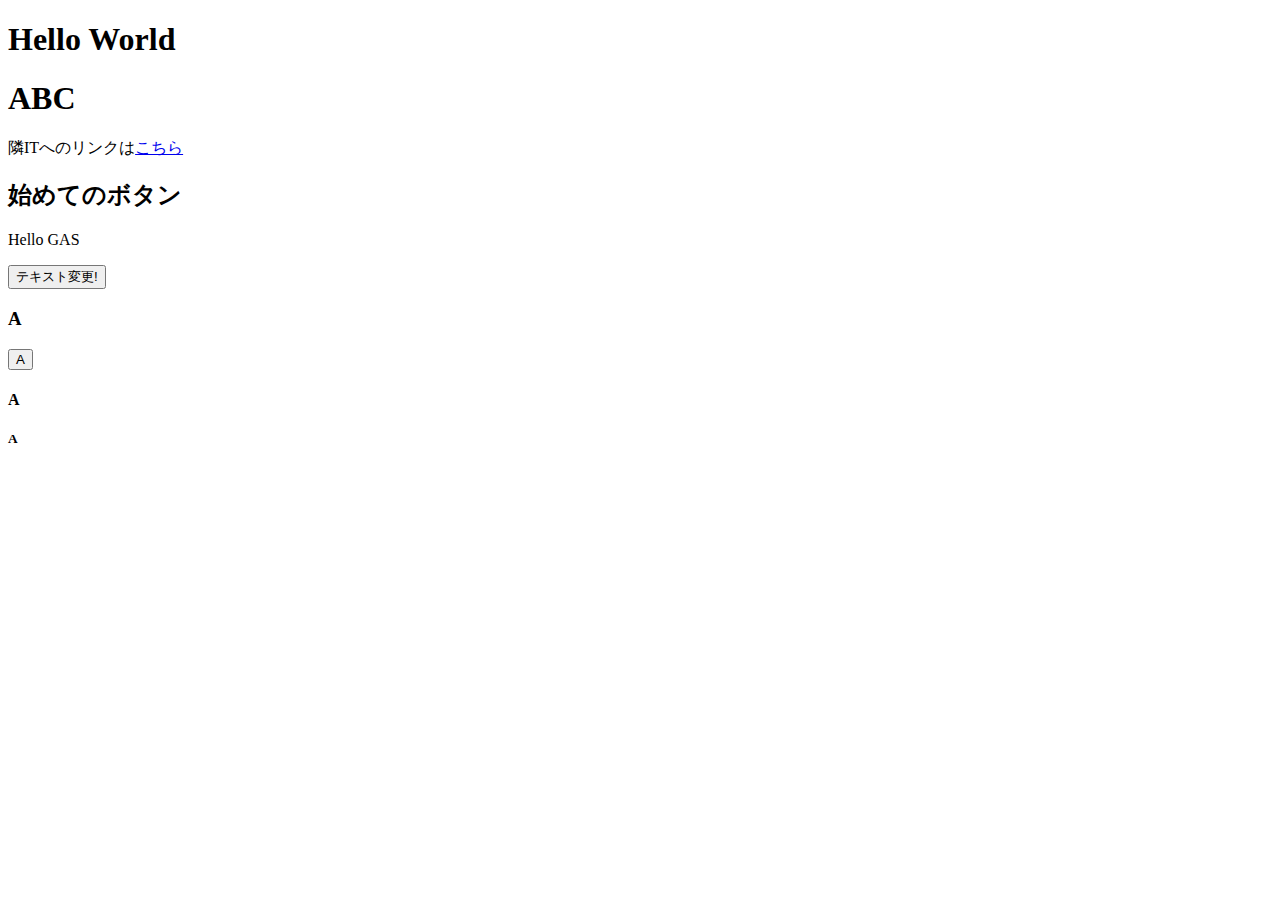
==== NewWebApps.html @ 5ef84800 "Rename NewWebApps to NewWebApps.html" ====
<!-- 下記の記載で HTML5 だと明示する -->
<!DOCTYPE html>
<html>
<head>
<title>2019-01-10</title>
<!-- meta は　head の中 -->
<!-- ここから -->
<meta charset="utf-8">
<meta name="description" content="説明文">
<!-- ここまで -->
<base target="_top">
<!-- Bootstrap CSS -->
<link rel="stylesheet" href="https://stackpath.bootstrapcdn.com/bootstrap/4.2.1/css/bootstrap.min.css" integrity="sha384-GJzZqFGwb1QTTN6wy59ffF1BuGJpLSa9DkKMp0DgiMDm4iYMj70gZWKYbI706tWS" crossorigin="anonymous">
</head>
<body>
<!--div ⇒　範囲をグループ化するためのタグ-->
<div class = "jumbotron">
<h1>Hello World</h1>
<h1>ABC</h1>
</div>
<div class = "container">
<!-- pタグは段落を表す -->
<p>隣ITへのリンクは<a href="https://tonari-it.com">こちら</a></p>
</div>
<h2>始めてのボタン</h2>
<p id = "hello">Hello GAS</p>
<button onclick="changeMessage()">テキスト変更!</button>
<h3>A</h3>
<button>A</button>
<h4>A</h4>
<h5>A</h5>

<!-- スクリプトタグは最後の方に -->
<!-- JS　記載場所 -->
<!-- ここから -->
<script>
function changeMessage() {
document.getElementById('hello').textContent = 'Hello JavaScript!';
}
</script>
<!-- Bootstrap JS -->
<script src="https://code.jquery.com/jquery-3.3.1.slim.min.js" integrity="sha384-q8i/X+965DzO0rT7abK41JStQIAqVgRVzpbzo5smXKp4YfRvH+8abtTE1Pi6jizo" crossorigin="anonymous"></script>
<script src="https://cdnjs.cloudflare.com/ajax/libs/popper.js/1.14.6/umd/popper.min.js" integrity="sha384-wHAiFfRlMFy6i5SRaxvfOCifBUQy1xHdJ/yoi7FRNXMRBu5WHdZYu1hA6ZOblgut" crossorigin="anonymous"></script>
<script src="https://stackpath.bootstrapcdn.com/bootstrap/4.2.1/js/bootstrap.min.js" integrity="sha384-B0UglyR+jN6CkvvICOB2joaf5I4l3gm9GU6Hc1og6Ls7i6U/mkkaduKaBhlAXv9k" crossorigin="anonymous"></script>

<!-- ここまで -->

<!-- 外部ファイル -->
<!-- 
<link rel="styleshee" href="CSSファイルのURL">
<script src="JavaScriptファイルのURL"></script>
 -->
 
 <!--
 Content Delivery Network=ネット上で公開されている
 コンテンツやライブラリを効率よく配布するための仕組み
 HTML内にリンク情報などをコピペするだけで
 配布物を使用できる
-->

</body>
</html>
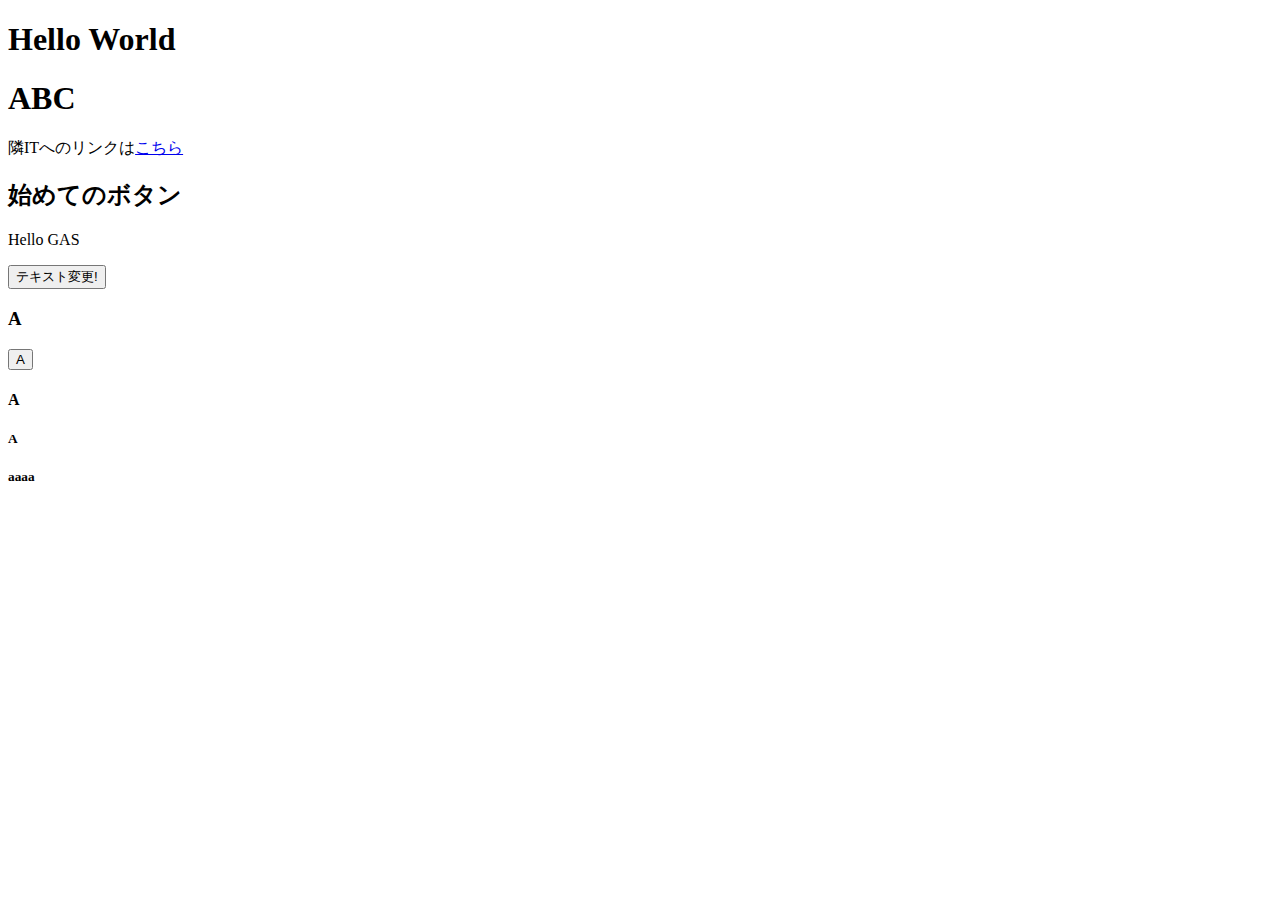
==== commit 9cf4af23: "自動整形" ====
--- a/NewWebApps.html
+++ b/NewWebApps.html
@@ -1,62 +1,37 @@
 <!-- 下記の記載で HTML5 だと明示する -->
 <!DOCTYPE html>
 <html>
+
 <head>
-<title>2019-01-10</title>
-<!-- meta は　head の中 -->
-<!-- ここから -->
-<meta charset="utf-8">
-<meta name="description" content="説明文">
-<!-- ここまで -->
-<base target="_top">
-<!-- Bootstrap CSS -->
-<link rel="stylesheet" href="https://stackpath.bootstrapcdn.com/bootstrap/4.2.1/css/bootstrap.min.css" integrity="sha384-GJzZqFGwb1QTTN6wy59ffF1BuGJpLSa9DkKMp0DgiMDm4iYMj70gZWKYbI706tWS" crossorigin="anonymous">
+    <title>2019-01-10</title>
+    <!-- meta は　head の中 -->
+    <!-- ここから -->
+    <meta charset="utf-8">
+    <meta name="description" content="説明文">
+    <!-- ここまで -->
+    <base target="_top">
 </head>
+
 <body>
-<!--div ⇒　範囲をグループ化するためのタグ-->
-<div class = "jumbotron">
-<h1>Hello World</h1>
-<h1>ABC</h1>
-</div>
-<div class = "container">
-<!-- pタグは段落を表す -->
-<p>隣ITへのリンクは<a href="https://tonari-it.com">こちら</a></p>
-</div>
-<h2>始めてのボタン</h2>
-<p id = "hello">Hello GAS</p>
-<button onclick="changeMessage()">テキスト変更!</button>
-<h3>A</h3>
-<button>A</button>
-<h4>A</h4>
-<h5>A</h5>
+    <!--div ⇒　範囲をグループ化するためのタグ-->
+    <div class="jumbotron">
+        <h1>Hello World</h1>
+        <h1>ABC</h1>
+    </div>
+    <div class="container">
+        <!-- pタグは段落を表す -->
+        <p>隣ITへのリンクは<a href="https://tonari-it.com">こちら</a></p>
+    </div>
+    <h2>始めてのボタン</h2>
+    <p id="hello">Hello GAS</p>
+    <button onclick="changeMessage()">テキスト変更!</button>
+    <h3>A</h3>
+    <button>A</button>
+    <h4>A</h4>
+    <h5>A</h5>
+    <h5>aaaa</h5>
 
-<!-- スクリプトタグは最後の方に -->
-<!-- JS　記載場所 -->
-<!-- ここから -->
-<script>
-function changeMessage() {
-document.getElementById('hello').textContent = 'Hello JavaScript!';
-}
-</script>
-<!-- Bootstrap JS -->
-<script src="https://code.jquery.com/jquery-3.3.1.slim.min.js" integrity="sha384-q8i/X+965DzO0rT7abK41JStQIAqVgRVzpbzo5smXKp4YfRvH+8abtTE1Pi6jizo" crossorigin="anonymous"></script>
-<script src="https://cdnjs.cloudflare.com/ajax/libs/popper.js/1.14.6/umd/popper.min.js" integrity="sha384-wHAiFfRlMFy6i5SRaxvfOCifBUQy1xHdJ/yoi7FRNXMRBu5WHdZYu1hA6ZOblgut" crossorigin="anonymous"></script>
-<script src="https://stackpath.bootstrapcdn.com/bootstrap/4.2.1/js/bootstrap.min.js" integrity="sha384-B0UglyR+jN6CkvvICOB2joaf5I4l3gm9GU6Hc1og6Ls7i6U/mkkaduKaBhlAXv9k" crossorigin="anonymous"></script>
-
-<!-- ここまで -->
-
-<!-- 外部ファイル -->
-<!-- 
-<link rel="styleshee" href="CSSファイルのURL">
-<script src="JavaScriptファイルのURL"></script>
- -->
- 
- <!--
- Content Delivery Network=ネット上で公開されている
- コンテンツやライブラリを効率よく配布するための仕組み
- HTML内にリンク情報などをコピペするだけで
- 配布物を使用できる
--->
 
 </body>
-</html>
+
+</html>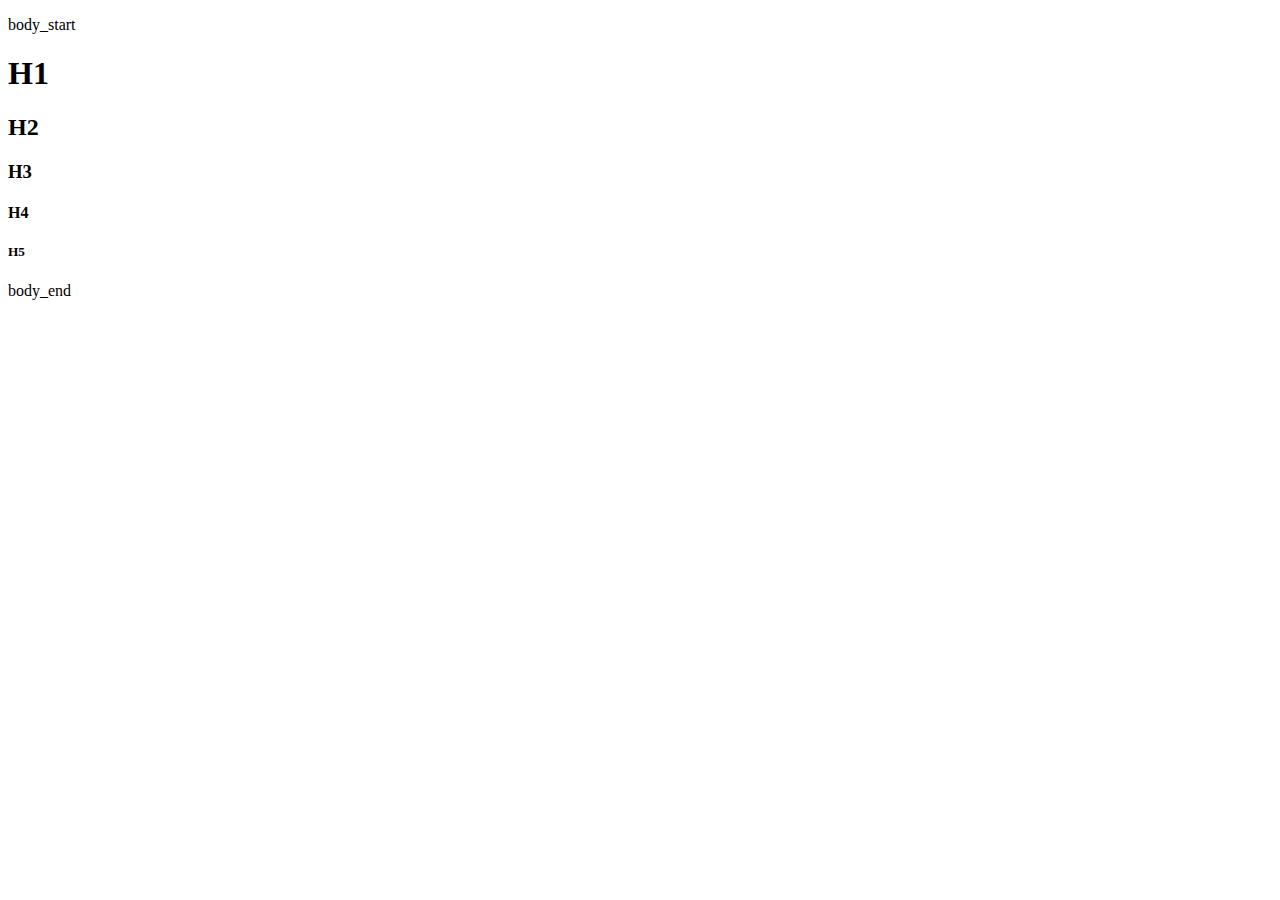
==== commit 51b17c8b: "シンプル化" ====
--- a/NewWebApps.html
+++ b/NewWebApps.html
@@ -1,37 +1,21 @@
-<!-- 下記の記載で HTML5 だと明示する -->
+<!-- HTML5 と明示する -->
 <!DOCTYPE html>
 <html>
 
 <head>
-    <title>2019-01-10</title>
-    <!-- meta は　head の中 -->
-    <!-- ここから -->
+    <title>タイトル</title>
     <meta charset="utf-8">
     <meta name="description" content="説明文">
-    <!-- ここまで -->
-    <base target="_top">
 </head>
 
 <body>
-    <!--div ⇒　範囲をグループ化するためのタグ-->
-    <div class="jumbotron">
-        <h1>Hello World</h1>
-        <h1>ABC</h1>
-    </div>
-    <div class="container">
-        <!-- pタグは段落を表す -->
-        <p>隣ITへのリンクは<a href="https://tonari-it.com">こちら</a></p>
-    </div>
-    <h2>始めてのボタン</h2>
-    <p id="hello">Hello GAS</p>
-    <button onclick="changeMessage()">テキスト変更!</button>
-    <h3>A</h3>
-    <button>A</button>
-    <h4>A</h4>
-    <h5>A</h5>
-    <h5>aaaa</h5>
-
-
+    <p>body_start</p>
+    <h1>H1</h1>
+    <h2>H2</h2>
+    <h3>H3</h3>
+    <h4>H4</h4>
+    <h5>H5</h5>
+    <p>body_end</p>
 </body>
 
 </html>